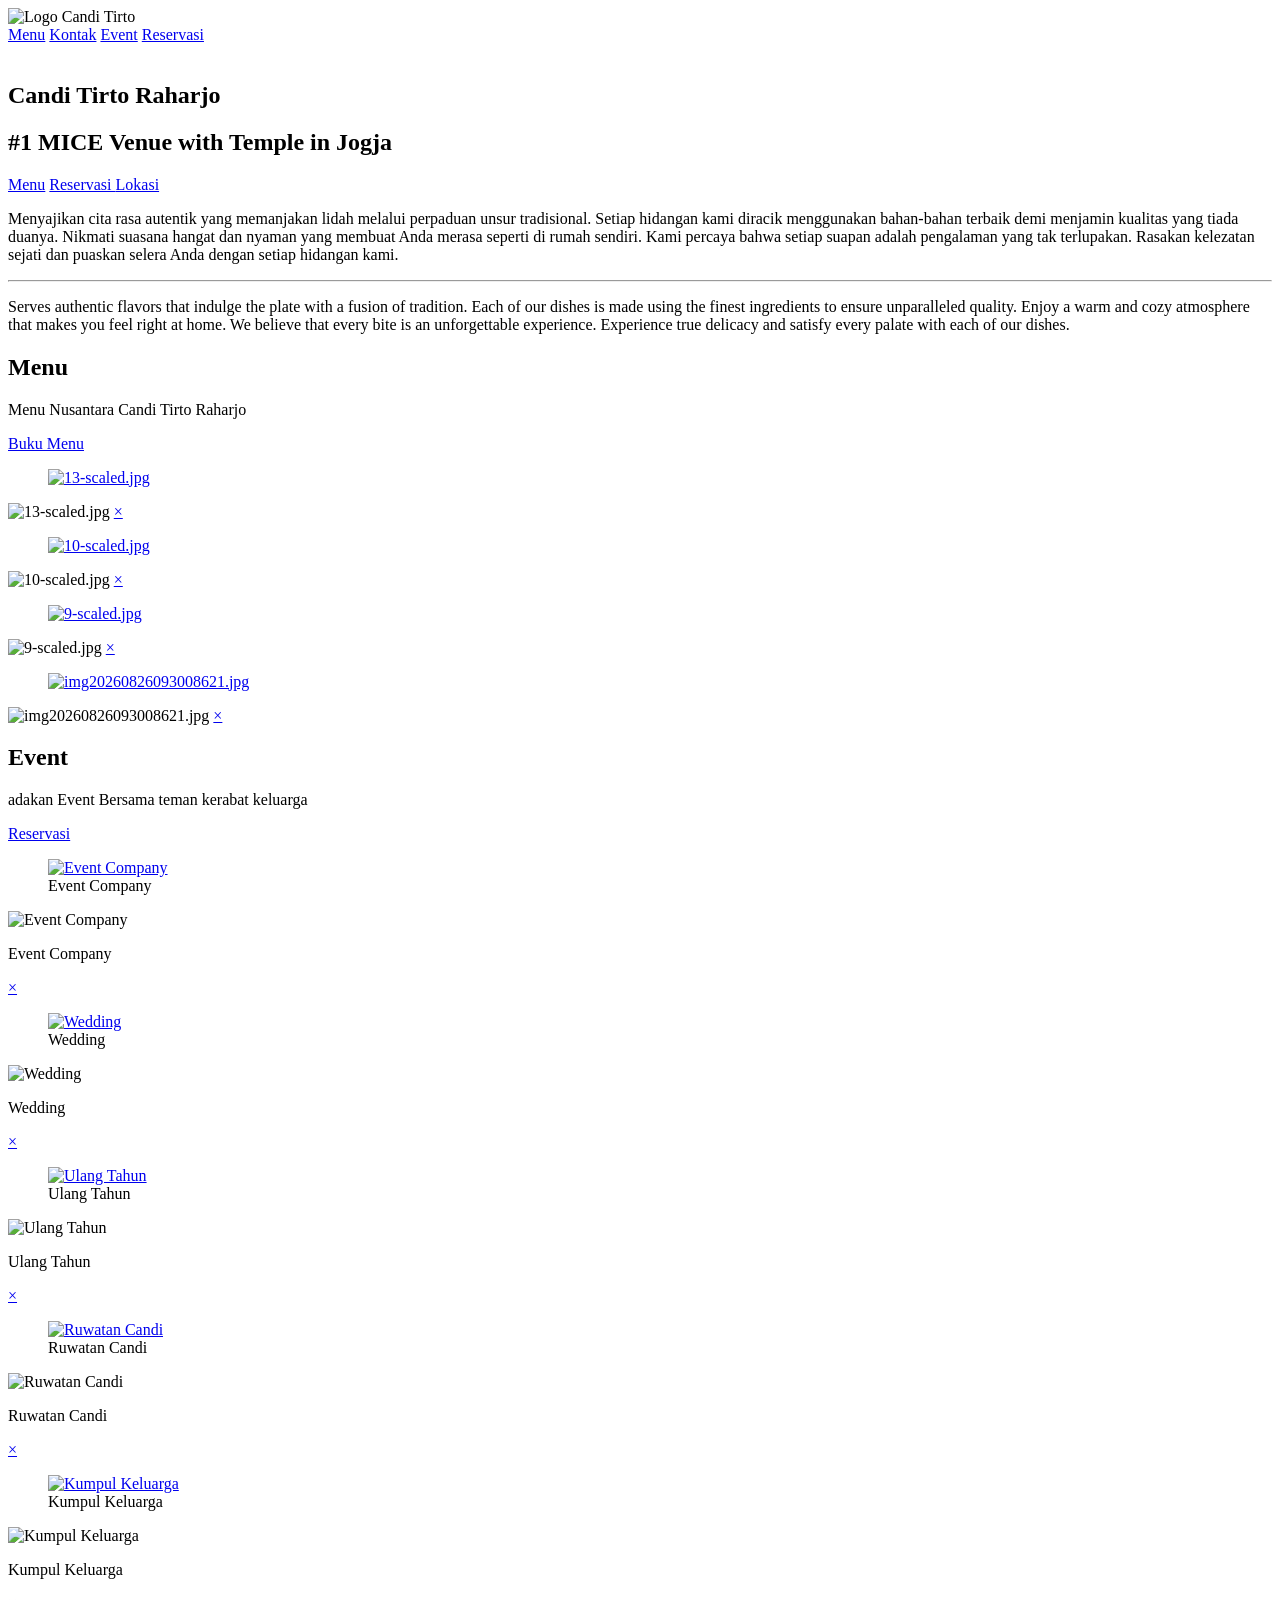
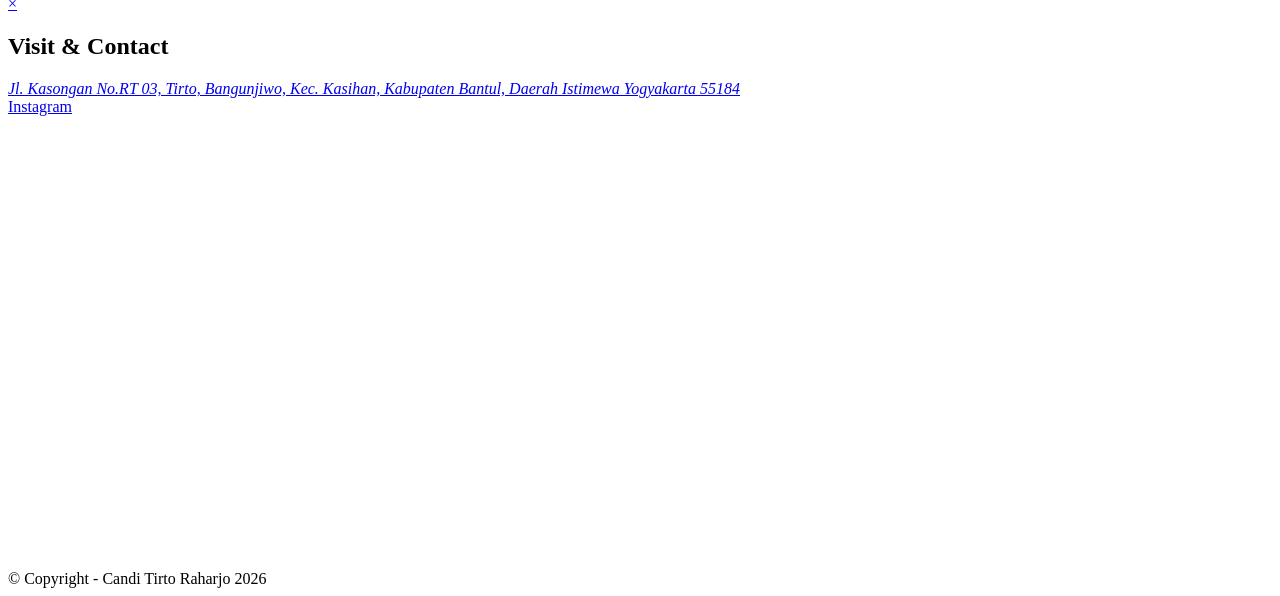
==== public/index.html @ 605b9938 "added light box function to images" ====
<!DOCTYPE html>
<html lang="en">
<head>
	<meta name="generator" content="Hugo 0.148.2"><script src="/livereload.js?mindelay=10&amp;v=2&amp;port=1313&amp;path=livereload" data-no-instant defer></script>
    <meta charset="UTF-8">
    <meta name="viewport" content="width=device-width, initial-scale=1.0">
    
    <link rel="stylesheet" href="/css/main.css">
    <title>Candi Tirto Raharjo</title>
</head>

<body>
        <header>
        <img src="https://scontent.fjog3-1.fna.fbcdn.net/v/t39.30808-6/327151309_865101424761063_307809950403412289_n.jpg?stp=dst-jpg_tt6&amp;cstp=mx800x800&amp;ctp=s800x800&amp;_nc_cat=103&amp;ccb=1-7&amp;_nc_sid=6ee11a&amp;_nc_ohc=LfHAAjeT6HQQ7kNvwHEN71H&amp;_nc_oc=AdoMRYA4ljos7I6PVg2msK7Gvzt84GN5vtGNGClfhd-CaUOyD7-dxjXwFWQQ8keKi_E&amp;_nc_zt=23&amp;_nc_ht=scontent.fjog3-1.fna&amp;_nc_gid=JSQXyuSE7256CdTrdeH4Iw&amp;_nc_ss=7b289&amp;oh=00_AQJTRJWwQ5I6ZzyasrFqggbHjOyjjJrA_k16qhrlY_EzTw&amp;oe=6AADA317" alt="Logo Candi Tirto">

        

        <nav>
            <a href="#menu">Menu</a>
            <a href="#contact">Kontak</a>
            <a href="#event">Event</a>

            <a
    href="https://wa.me/6282261618110?text=Halo%2C&#43;saya&#43;ingin&#43;melakukan&#43;reservasi.&#43;di&#43;candi&#43;tirto"
    target="_blank"
    rel="noopener"
    class=""
>
    Reservasi
</a>

        </nav>

    </header>

    <section id="hero"> 
        <img
            class="hero-background"
            src="images/whatsapp-image-2025-11-07-at-160909-4.jpeg"
            alt=""

        >
        <div style="background: rgba(255,255,255,0.5); border-radius: var(--radius);">
            <h1> Candi Tirto Raharjo </h1>
            <h2>#1 MICE Venue with Temple in Jogja</h2>
        </div>
        <div class="hero-buttons">
            <a href="#menu" class="button">Menu</a>

            <a
    href="https://wa.me/6282261618110?text=Halo%2C&#43;saya&#43;ingin&#43;melakukan&#43;reservasi.&#43;di&#43;candi&#43;tirto"
    target="_blank"
    rel="noopener"
    class="button"
>
    Reservasi
</a>

            <a
                href="https://maps.app.goo.gl/Gd7ErRG6F4Z1gab76"
                target="_blank"
                rel="noopener"
                class="button"
            >
                Lokasi
            </a>
        </div>

        
        
    </section>

    <section id="about">
        <p>Menyajikan cita rasa autentik yang memanjakan lidah melalui perpaduan unsur tradisional.
Setiap hidangan kami diracik menggunakan bahan-bahan terbaik demi menjamin kualitas yang tiada duanya.
Nikmati suasana hangat dan nyaman yang membuat Anda merasa seperti di rumah sendiri.
Kami percaya bahwa setiap suapan adalah pengalaman yang tak terlupakan.
Rasakan kelezatan sejati dan puaskan selera Anda dengan setiap hidangan kami.</p>
        <hr>
        <p>Serves authentic flavors that indulge the plate with a fusion of tradition.
Each of our dishes is made using the finest ingredients to ensure unparalleled quality.
Enjoy a warm and cozy atmosphere that makes you feel right at home.
We believe that every bite is an unforgettable experience.
Experience true delicacy and satisfy every palate with each of our dishes.</p>
    </section>



    <section id="menu">
        <h2>Menu</h2>
        <p>Menu Nusantara Candi Tirto Raharjo</p>
        <a href="https://ayomjogja.com/wp-content/uploads/2025/07/13-scaled.jpg" target="_blank" rel="noopener" class="button">
        Buku Menu
        </a>
<div class="gallery">
    

        <figure>
            <a href="#menu-lightbox-0">
                <img src="https://ayomjogja.com/wp-content/uploads/2025/07/13-scaled.jpg" alt="13-scaled.jpg">
            </a>
        </figure>

        <div id="menu-lightbox-0" class="lightbox">
            <a href="#menu" class="lightbox-background"></a>

            <div class="lightbox-content">
                <img src="https://ayomjogja.com/wp-content/uploads/2025/07/13-scaled.jpg" alt="13-scaled.jpg">

                <a href="#menu" class="lightbox-close">×</a>
            </div>
        </div>

    

        <figure>
            <a href="#menu-lightbox-1">
                <img src="https://ayomjogja.com/wp-content/uploads/2025/07/10-scaled.jpg" alt="10-scaled.jpg">
            </a>
        </figure>

        <div id="menu-lightbox-1" class="lightbox">
            <a href="#menu" class="lightbox-background"></a>

            <div class="lightbox-content">
                <img src="https://ayomjogja.com/wp-content/uploads/2025/07/10-scaled.jpg" alt="10-scaled.jpg">

                <a href="#menu" class="lightbox-close">×</a>
            </div>
        </div>

    

        <figure>
            <a href="#menu-lightbox-2">
                <img src="https://ayomjogja.com/wp-content/uploads/2025/07/9-scaled.jpg" alt="9-scaled.jpg">
            </a>
        </figure>

        <div id="menu-lightbox-2" class="lightbox">
            <a href="#menu" class="lightbox-background"></a>

            <div class="lightbox-content">
                <img src="https://ayomjogja.com/wp-content/uploads/2025/07/9-scaled.jpg" alt="9-scaled.jpg">

                <a href="#menu" class="lightbox-close">×</a>
            </div>
        </div>

    

        <figure>
            <a href="#menu-lightbox-3">
                <img src="images/img20260826093008621.jpg" alt="img20260826093008621.jpg">
            </a>
        </figure>

        <div id="menu-lightbox-3" class="lightbox">
            <a href="#menu" class="lightbox-background"></a>

            <div class="lightbox-content">
                <img src="images/img20260826093008621.jpg" alt="img20260826093008621.jpg">

                <a href="#menu" class="lightbox-close">×</a>
            </div>
        </div>

    
</div>
    </section>

    <section id="event">
        <h2> Event </h2>
        <p>adakan Event Bersama teman kerabat keluarga</p>
        <a
    href="https://wa.me/6282261618110?text=Halo%2C&#43;saya&#43;ingin&#43;melakukan&#43;reservasi.&#43;di&#43;candi&#43;tirto"
    target="_blank"
    rel="noopener"
    class="button"
>
    Reservasi
</a>
        
            <div class="gallery">
            
                <figure>
                    <a href="#lightbox-0">
                        <img src="https://ayomjogja.com/wp-content/uploads/2023/07/Ayom-Jogja-Place-01-1030x687.jpg" alt="Event Company">
                    </a>

                    <figcaption>Event Company</figcaption>
                </figure>

                <div id="lightbox-0" class="lightbox">
                    <a href="#event" class="lightbox-background"></a>

                    <div class="lightbox-content">
                        <img src="https://ayomjogja.com/wp-content/uploads/2023/07/Ayom-Jogja-Place-01-1030x687.jpg" alt="Event Company">
                        <p>Event Company</p>
                        <a href="#event" class="lightbox-close">×</a>
                    </div>
            </div>
    
                <figure>
                    <a href="#lightbox-1">
                        <img src="https://ayomjogja.com/wp-content/uploads/2023/07/1-Ayom-Jogja-1030x687.jpg" alt="Wedding">
                    </a>

                    <figcaption>Wedding</figcaption>
                </figure>

                <div id="lightbox-1" class="lightbox">
                    <a href="#event" class="lightbox-background"></a>

                    <div class="lightbox-content">
                        <img src="https://ayomjogja.com/wp-content/uploads/2023/07/1-Ayom-Jogja-1030x687.jpg" alt="Wedding">
                        <p>Wedding</p>
                        <a href="#event" class="lightbox-close">×</a>
                    </div>
            </div>
    
                <figure>
                    <a href="#lightbox-2">
                        <img src="https://ayomjogja.com/wp-content/uploads/2023/07/Ayom-Jogja-Place-02-1030x687.jpg" alt="Ulang Tahun">
                    </a>

                    <figcaption>Ulang Tahun</figcaption>
                </figure>

                <div id="lightbox-2" class="lightbox">
                    <a href="#event" class="lightbox-background"></a>

                    <div class="lightbox-content">
                        <img src="https://ayomjogja.com/wp-content/uploads/2023/07/Ayom-Jogja-Place-02-1030x687.jpg" alt="Ulang Tahun">
                        <p>Ulang Tahun</p>
                        <a href="#event" class="lightbox-close">×</a>
                    </div>
            </div>
    
                <figure>
                    <a href="#lightbox-3">
                        <img src="https://ayomjogja.com/wp-content/uploads/2023/07/Ayom-Jogja-Place-04-1030x687.jpg" alt="Ruwatan Candi">
                    </a>

                    <figcaption>Ruwatan Candi</figcaption>
                </figure>

                <div id="lightbox-3" class="lightbox">
                    <a href="#event" class="lightbox-background"></a>

                    <div class="lightbox-content">
                        <img src="https://ayomjogja.com/wp-content/uploads/2023/07/Ayom-Jogja-Place-04-1030x687.jpg" alt="Ruwatan Candi">
                        <p>Ruwatan Candi</p>
                        <a href="#event" class="lightbox-close">×</a>
                    </div>
            </div>
    
                <figure>
                    <a href="#lightbox-4">
                        <img src="https://ayomjogja.com/wp-content/uploads/2023/07/Ayom-Jogja-Place-04-1030x687.jpg" alt="Kumpul Keluarga">
                    </a>

                    <figcaption>Kumpul Keluarga</figcaption>
                </figure>

                <div id="lightbox-4" class="lightbox">
                    <a href="#event" class="lightbox-background"></a>

                    <div class="lightbox-content">
                        <img src="https://ayomjogja.com/wp-content/uploads/2023/07/Ayom-Jogja-Place-04-1030x687.jpg" alt="Kumpul Keluarga">
                        <p>Kumpul Keluarga</p>
                        <a href="#event" class="lightbox-close">×</a>
                    </div>
            </div>
    
</div>
</section>
    <section id="contact">
        <h2>Visit & Contact</h2>
        <address>
            <a
                href="https://maps.app.goo.gl/Gd7ErRG6F4Z1gab76"
                target="_blank"
                rel="noopener"
            >
                Jl. Kasongan No.RT 03, Tirto, Bangunjiwo,
Kec. Kasihan, Kabupaten Bantul,
Daerah Istimewa Yogyakarta 55184

            </a>
        </address>

        <a href="https://www.instagram.com/canditirtojogya/" target="_blank" class="button">Instagram</a>

        <div class="map"><iframe src="https://www.google.com/maps/embed?pb=!1m18!1m12!1m3!1d3952.5028014901354!2d110.33461887592527!3d-7.842325777925576!2m3!1f0!2f0!3f0!3m2!1i1024!2i768!4f13.1!3m3!1m2!1s0x2e7a562c72dd6ba3%3A0xa269a541caa4b3db!2sCandi%20Tirto%20Raharjo!5e0!3m2!1sen!2sid!4v1789222376734!5m2!1sen!2sid" width="600" height="450" style="border:0;" allowfullscreen="" loading="lazy" referrerpolicy="strict-origin-when-cross-origin"></iframe></div>
    </section>


    
    <footer>
        © Copyright - Candi Tirto Raharjo 2026
    </footer>

</body>
</html>
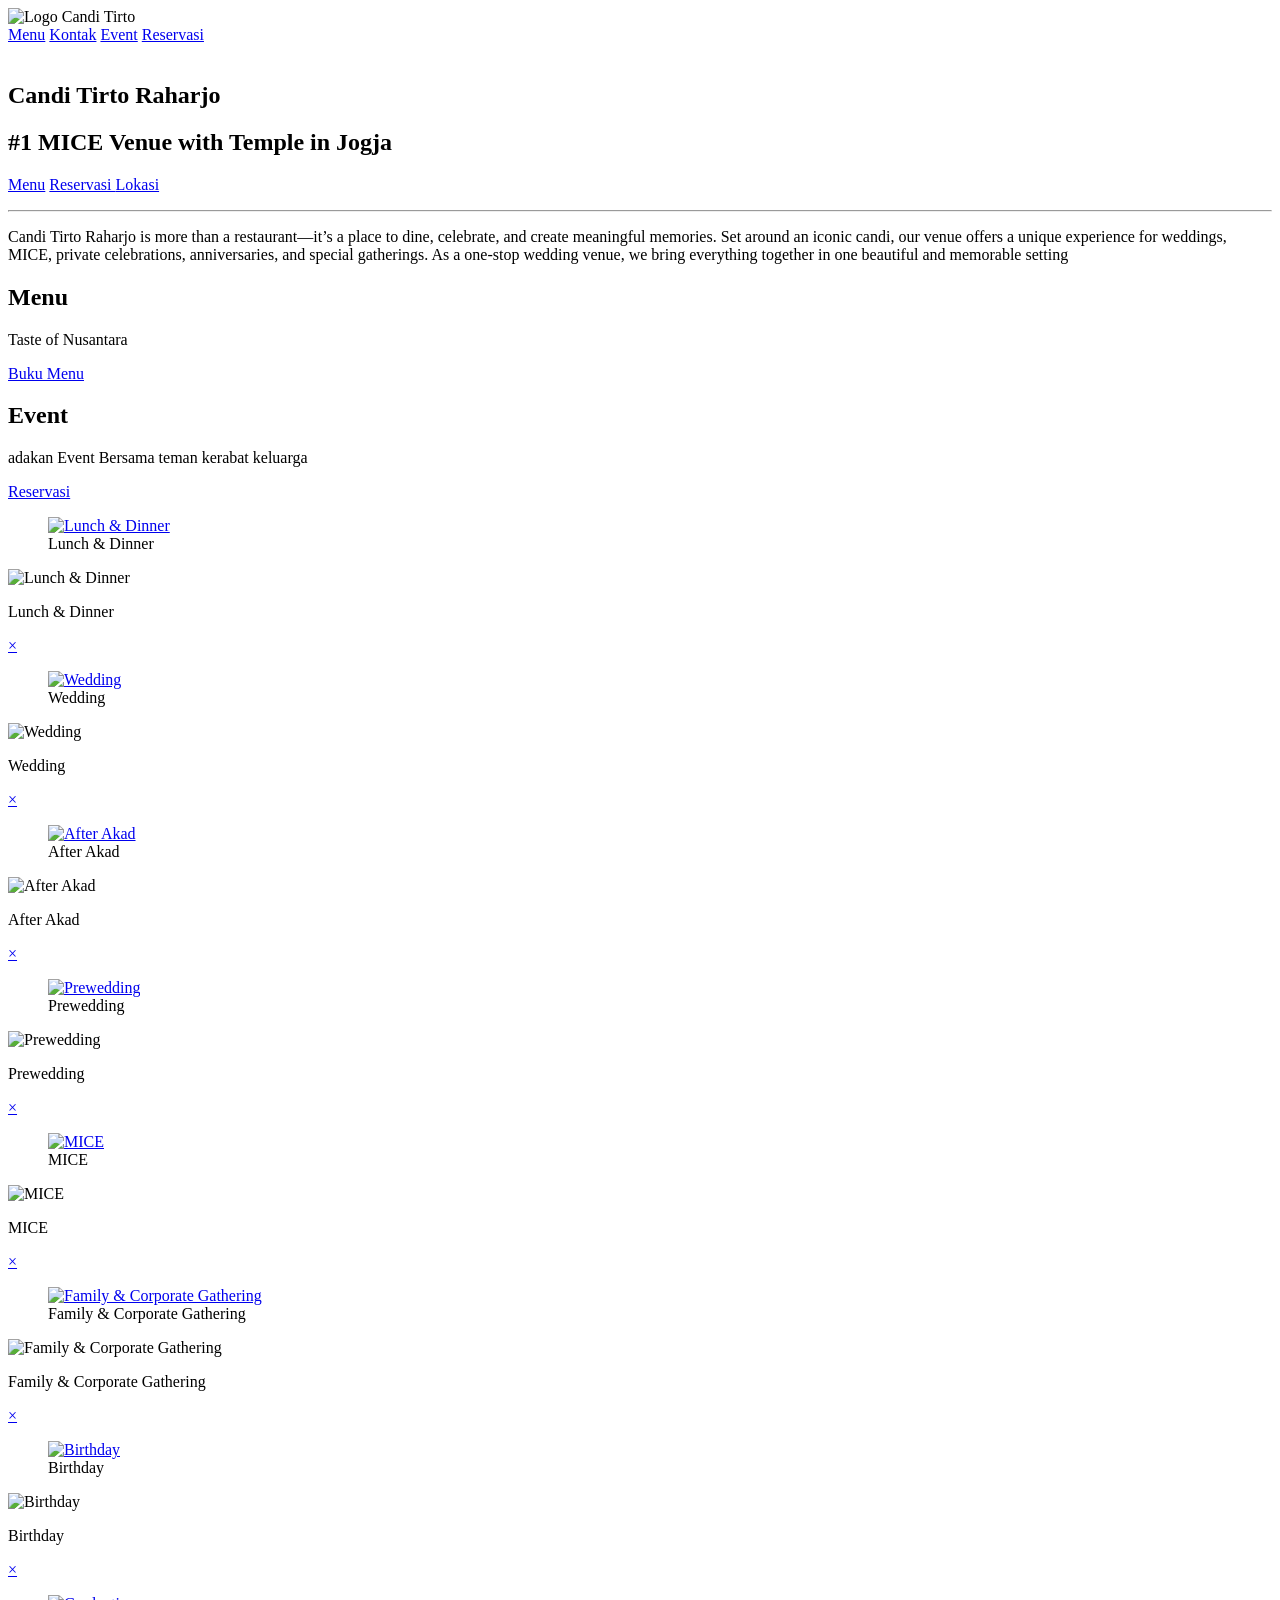
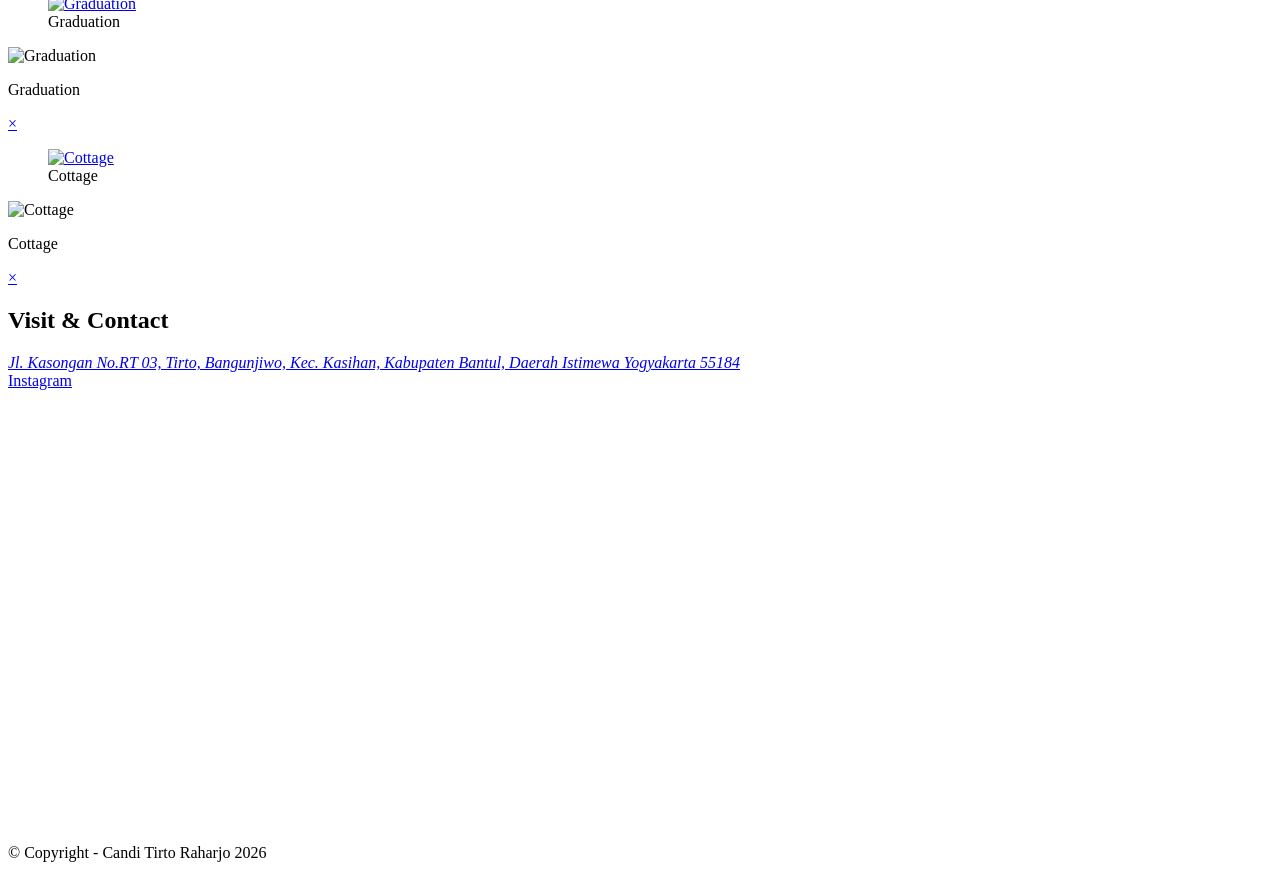
==== commit 5c7c741a: "makes the logo reasonably sized" ====
--- a/public/index.html
+++ b/public/index.html
@@ -11,7 +11,7 @@
 
 <body>
         <header>
-        <img src="https://scontent.fjog3-1.fna.fbcdn.net/v/t39.30808-6/327151309_865101424761063_307809950403412289_n.jpg?stp=dst-jpg_tt6&amp;cstp=mx800x800&amp;ctp=s800x800&amp;_nc_cat=103&amp;ccb=1-7&amp;_nc_sid=6ee11a&amp;_nc_ohc=LfHAAjeT6HQQ7kNvwHEN71H&amp;_nc_oc=AdoMRYA4ljos7I6PVg2msK7Gvzt84GN5vtGNGClfhd-CaUOyD7-dxjXwFWQQ8keKi_E&amp;_nc_zt=23&amp;_nc_ht=scontent.fjog3-1.fna&amp;_nc_gid=JSQXyuSE7256CdTrdeH4Iw&amp;_nc_ss=7b289&amp;oh=00_AQJTRJWwQ5I6ZzyasrFqggbHjOyjjJrA_k16qhrlY_EzTw&amp;oe=6AADA317" alt="Logo Candi Tirto">
+        <img class='logo' src="images/putih-logo-candi-tirto-raharjo-rev-2025.png" alt="Logo Candi Tirto">
 
         
 
@@ -21,7 +21,7 @@
             <a href="#event">Event</a>
 
             <a
-    href="https://wa.me/6282261618110?text=Halo%2C&#43;saya&#43;ingin&#43;melakukan&#43;reservasi.&#43;di&#43;candi&#43;tirto"
+    href="https://wa.me/6282261618110?text=Halo&#43;Candi&#43;Tirto&#43;Raharjo&#43;%F0%9F%91%8B%0ASaya&#43;ingin&#43;melakukan&#43;reservasi.&#43;Mohon&#43;informasinya%2C&#43;ya%F0%9F%98%8A%0ATerima&#43;kasih"
     target="_blank"
     rel="noopener"
     class=""
@@ -48,7 +48,7 @@
             <a href="#menu" class="button">Menu</a>
 
             <a
-    href="https://wa.me/6282261618110?text=Halo%2C&#43;saya&#43;ingin&#43;melakukan&#43;reservasi.&#43;di&#43;candi&#43;tirto"
+    href="https://wa.me/6282261618110?text=Halo&#43;Candi&#43;Tirto&#43;Raharjo&#43;%F0%9F%91%8B%0ASaya&#43;ingin&#43;melakukan&#43;reservasi.&#43;Mohon&#43;informasinya%2C&#43;ya%F0%9F%98%8A%0ATerima&#43;kasih"
     target="_blank"
     rel="noopener"
     class="button"
@@ -71,101 +71,21 @@
     </section>
 
     <section id="about">
-        <p>Menyajikan cita rasa autentik yang memanjakan lidah melalui perpaduan unsur tradisional.
-Setiap hidangan kami diracik menggunakan bahan-bahan terbaik demi menjamin kualitas yang tiada duanya.
-Nikmati suasana hangat dan nyaman yang membuat Anda merasa seperti di rumah sendiri.
-Kami percaya bahwa setiap suapan adalah pengalaman yang tak terlupakan.
-Rasakan kelezatan sejati dan puaskan selera Anda dengan setiap hidangan kami.</p>
+        <p></p>
         <hr>
-        <p>Serves authentic flavors that indulge the plate with a fusion of tradition.
-Each of our dishes is made using the finest ingredients to ensure unparalleled quality.
-Enjoy a warm and cozy atmosphere that makes you feel right at home.
-We believe that every bite is an unforgettable experience.
-Experience true delicacy and satisfy every palate with each of our dishes.</p>
+        <p>Candi Tirto Raharjo is more than a restaurant—it’s a place to dine, celebrate, and create meaningful memories. Set around an iconic candi, our venue offers a unique experience for weddings, MICE, private celebrations, anniversaries, and special gatherings. As a one-stop wedding venue, we bring everything together in one beautiful and memorable setting</p>
     </section>
 
 
 
     <section id="menu">
         <h2>Menu</h2>
-        <p>Menu Nusantara Candi Tirto Raharjo</p>
+        <p>Taste of Nusantara</p>
         <a href="https://ayomjogja.com/wp-content/uploads/2025/07/13-scaled.jpg" target="_blank" rel="noopener" class="button">
         Buku Menu
         </a>
 <div class="gallery">
     
-
-        <figure>
-            <a href="#menu-lightbox-0">
-                <img src="https://ayomjogja.com/wp-content/uploads/2025/07/13-scaled.jpg" alt="13-scaled.jpg">
-            </a>
-        </figure>
-
-        <div id="menu-lightbox-0" class="lightbox">
-            <a href="#menu" class="lightbox-background"></a>
-
-            <div class="lightbox-content">
-                <img src="https://ayomjogja.com/wp-content/uploads/2025/07/13-scaled.jpg" alt="13-scaled.jpg">
-
-                <a href="#menu" class="lightbox-close">×</a>
-            </div>
-        </div>
-
-    
-
-        <figure>
-            <a href="#menu-lightbox-1">
-                <img src="https://ayomjogja.com/wp-content/uploads/2025/07/10-scaled.jpg" alt="10-scaled.jpg">
-            </a>
-        </figure>
-
-        <div id="menu-lightbox-1" class="lightbox">
-            <a href="#menu" class="lightbox-background"></a>
-
-            <div class="lightbox-content">
-                <img src="https://ayomjogja.com/wp-content/uploads/2025/07/10-scaled.jpg" alt="10-scaled.jpg">
-
-                <a href="#menu" class="lightbox-close">×</a>
-            </div>
-        </div>
-
-    
-
-        <figure>
-            <a href="#menu-lightbox-2">
-                <img src="https://ayomjogja.com/wp-content/uploads/2025/07/9-scaled.jpg" alt="9-scaled.jpg">
-            </a>
-        </figure>
-
-        <div id="menu-lightbox-2" class="lightbox">
-            <a href="#menu" class="lightbox-background"></a>
-
-            <div class="lightbox-content">
-                <img src="https://ayomjogja.com/wp-content/uploads/2025/07/9-scaled.jpg" alt="9-scaled.jpg">
-
-                <a href="#menu" class="lightbox-close">×</a>
-            </div>
-        </div>
-
-    
-
-        <figure>
-            <a href="#menu-lightbox-3">
-                <img src="images/img20260826093008621.jpg" alt="img20260826093008621.jpg">
-            </a>
-        </figure>
-
-        <div id="menu-lightbox-3" class="lightbox">
-            <a href="#menu" class="lightbox-background"></a>
-
-            <div class="lightbox-content">
-                <img src="images/img20260826093008621.jpg" alt="img20260826093008621.jpg">
-
-                <a href="#menu" class="lightbox-close">×</a>
-            </div>
-        </div>
-
-    
 </div>
     </section>
 
@@ -173,7 +93,7 @@
         <h2> Event </h2>
         <p>adakan Event Bersama teman kerabat keluarga</p>
         <a
-    href="https://wa.me/6282261618110?text=Halo%2C&#43;saya&#43;ingin&#43;melakukan&#43;reservasi.&#43;di&#43;candi&#43;tirto"
+    href="https://wa.me/6282261618110?text=Halo&#43;Candi&#43;Tirto&#43;Raharjo&#43;%F0%9F%91%8B%0ASaya&#43;ingin&#43;melakukan&#43;reservasi.&#43;Mohon&#43;informasinya%2C&#43;ya%F0%9F%98%8A%0ATerima&#43;kasih"
     target="_blank"
     rel="noopener"
     class="button"
@@ -185,18 +105,18 @@
             
                 <figure>
                     <a href="#lightbox-0">
-                        <img src="https://ayomjogja.com/wp-content/uploads/2023/07/Ayom-Jogja-Place-01-1030x687.jpg" alt="Event Company">
-                    </a>
-
-                    <figcaption>Event Company</figcaption>
+                        <img src="" alt="Lunch &amp; Dinner">
+                    </a>
+
+                    <figcaption>Lunch &amp; Dinner</figcaption>
                 </figure>
 
                 <div id="lightbox-0" class="lightbox">
                     <a href="#event" class="lightbox-background"></a>
 
                     <div class="lightbox-content">
-                        <img src="https://ayomjogja.com/wp-content/uploads/2023/07/Ayom-Jogja-Place-01-1030x687.jpg" alt="Event Company">
-                        <p>Event Company</p>
+                        <img src="" alt="Lunch &amp; Dinner">
+                        <p>Lunch &amp; Dinner</p>
                         <a href="#event" class="lightbox-close">×</a>
                     </div>
             </div>
@@ -221,54 +141,126 @@
     
                 <figure>
                     <a href="#lightbox-2">
-                        <img src="https://ayomjogja.com/wp-content/uploads/2023/07/Ayom-Jogja-Place-02-1030x687.jpg" alt="Ulang Tahun">
-                    </a>
-
-                    <figcaption>Ulang Tahun</figcaption>
+                        <img src="" alt="After Akad">
+                    </a>
+
+                    <figcaption>After Akad</figcaption>
                 </figure>
 
                 <div id="lightbox-2" class="lightbox">
                     <a href="#event" class="lightbox-background"></a>
 
                     <div class="lightbox-content">
-                        <img src="https://ayomjogja.com/wp-content/uploads/2023/07/Ayom-Jogja-Place-02-1030x687.jpg" alt="Ulang Tahun">
-                        <p>Ulang Tahun</p>
+                        <img src="" alt="After Akad">
+                        <p>After Akad</p>
                         <a href="#event" class="lightbox-close">×</a>
                     </div>
             </div>
     
                 <figure>
                     <a href="#lightbox-3">
-                        <img src="https://ayomjogja.com/wp-content/uploads/2023/07/Ayom-Jogja-Place-04-1030x687.jpg" alt="Ruwatan Candi">
-                    </a>
-
-                    <figcaption>Ruwatan Candi</figcaption>
+                        <img src="" alt="Prewedding">
+                    </a>
+
+                    <figcaption>Prewedding</figcaption>
                 </figure>
 
                 <div id="lightbox-3" class="lightbox">
                     <a href="#event" class="lightbox-background"></a>
 
                     <div class="lightbox-content">
-                        <img src="https://ayomjogja.com/wp-content/uploads/2023/07/Ayom-Jogja-Place-04-1030x687.jpg" alt="Ruwatan Candi">
-                        <p>Ruwatan Candi</p>
+                        <img src="" alt="Prewedding">
+                        <p>Prewedding</p>
                         <a href="#event" class="lightbox-close">×</a>
                     </div>
             </div>
     
                 <figure>
                     <a href="#lightbox-4">
-                        <img src="https://ayomjogja.com/wp-content/uploads/2023/07/Ayom-Jogja-Place-04-1030x687.jpg" alt="Kumpul Keluarga">
-                    </a>
-
-                    <figcaption>Kumpul Keluarga</figcaption>
+                        <img src="" alt="MICE">
+                    </a>
+
+                    <figcaption>MICE</figcaption>
                 </figure>
 
                 <div id="lightbox-4" class="lightbox">
                     <a href="#event" class="lightbox-background"></a>
 
                     <div class="lightbox-content">
-                        <img src="https://ayomjogja.com/wp-content/uploads/2023/07/Ayom-Jogja-Place-04-1030x687.jpg" alt="Kumpul Keluarga">
-                        <p>Kumpul Keluarga</p>
+                        <img src="" alt="MICE">
+                        <p>MICE</p>
+                        <a href="#event" class="lightbox-close">×</a>
+                    </div>
+            </div>
+    
+                <figure>
+                    <a href="#lightbox-5">
+                        <img src="" alt="Family &amp; Corporate Gathering">
+                    </a>
+
+                    <figcaption>Family &amp; Corporate Gathering</figcaption>
+                </figure>
+
+                <div id="lightbox-5" class="lightbox">
+                    <a href="#event" class="lightbox-background"></a>
+
+                    <div class="lightbox-content">
+                        <img src="" alt="Family &amp; Corporate Gathering">
+                        <p>Family &amp; Corporate Gathering</p>
+                        <a href="#event" class="lightbox-close">×</a>
+                    </div>
+            </div>
+    
+                <figure>
+                    <a href="#lightbox-6">
+                        <img src="" alt="Birthday">
+                    </a>
+
+                    <figcaption>Birthday</figcaption>
+                </figure>
+
+                <div id="lightbox-6" class="lightbox">
+                    <a href="#event" class="lightbox-background"></a>
+
+                    <div class="lightbox-content">
+                        <img src="" alt="Birthday">
+                        <p>Birthday</p>
+                        <a href="#event" class="lightbox-close">×</a>
+                    </div>
+            </div>
+    
+                <figure>
+                    <a href="#lightbox-7">
+                        <img src="" alt="Graduation">
+                    </a>
+
+                    <figcaption>Graduation</figcaption>
+                </figure>
+
+                <div id="lightbox-7" class="lightbox">
+                    <a href="#event" class="lightbox-background"></a>
+
+                    <div class="lightbox-content">
+                        <img src="" alt="Graduation">
+                        <p>Graduation</p>
+                        <a href="#event" class="lightbox-close">×</a>
+                    </div>
+            </div>
+    
+                <figure>
+                    <a href="#lightbox-8">
+                        <img src="" alt="Cottage">
+                    </a>
+
+                    <figcaption>Cottage</figcaption>
+                </figure>
+
+                <div id="lightbox-8" class="lightbox">
+                    <a href="#event" class="lightbox-background"></a>
+
+                    <div class="lightbox-content">
+                        <img src="" alt="Cottage">
+                        <p>Cottage</p>
                         <a href="#event" class="lightbox-close">×</a>
                     </div>
             </div>
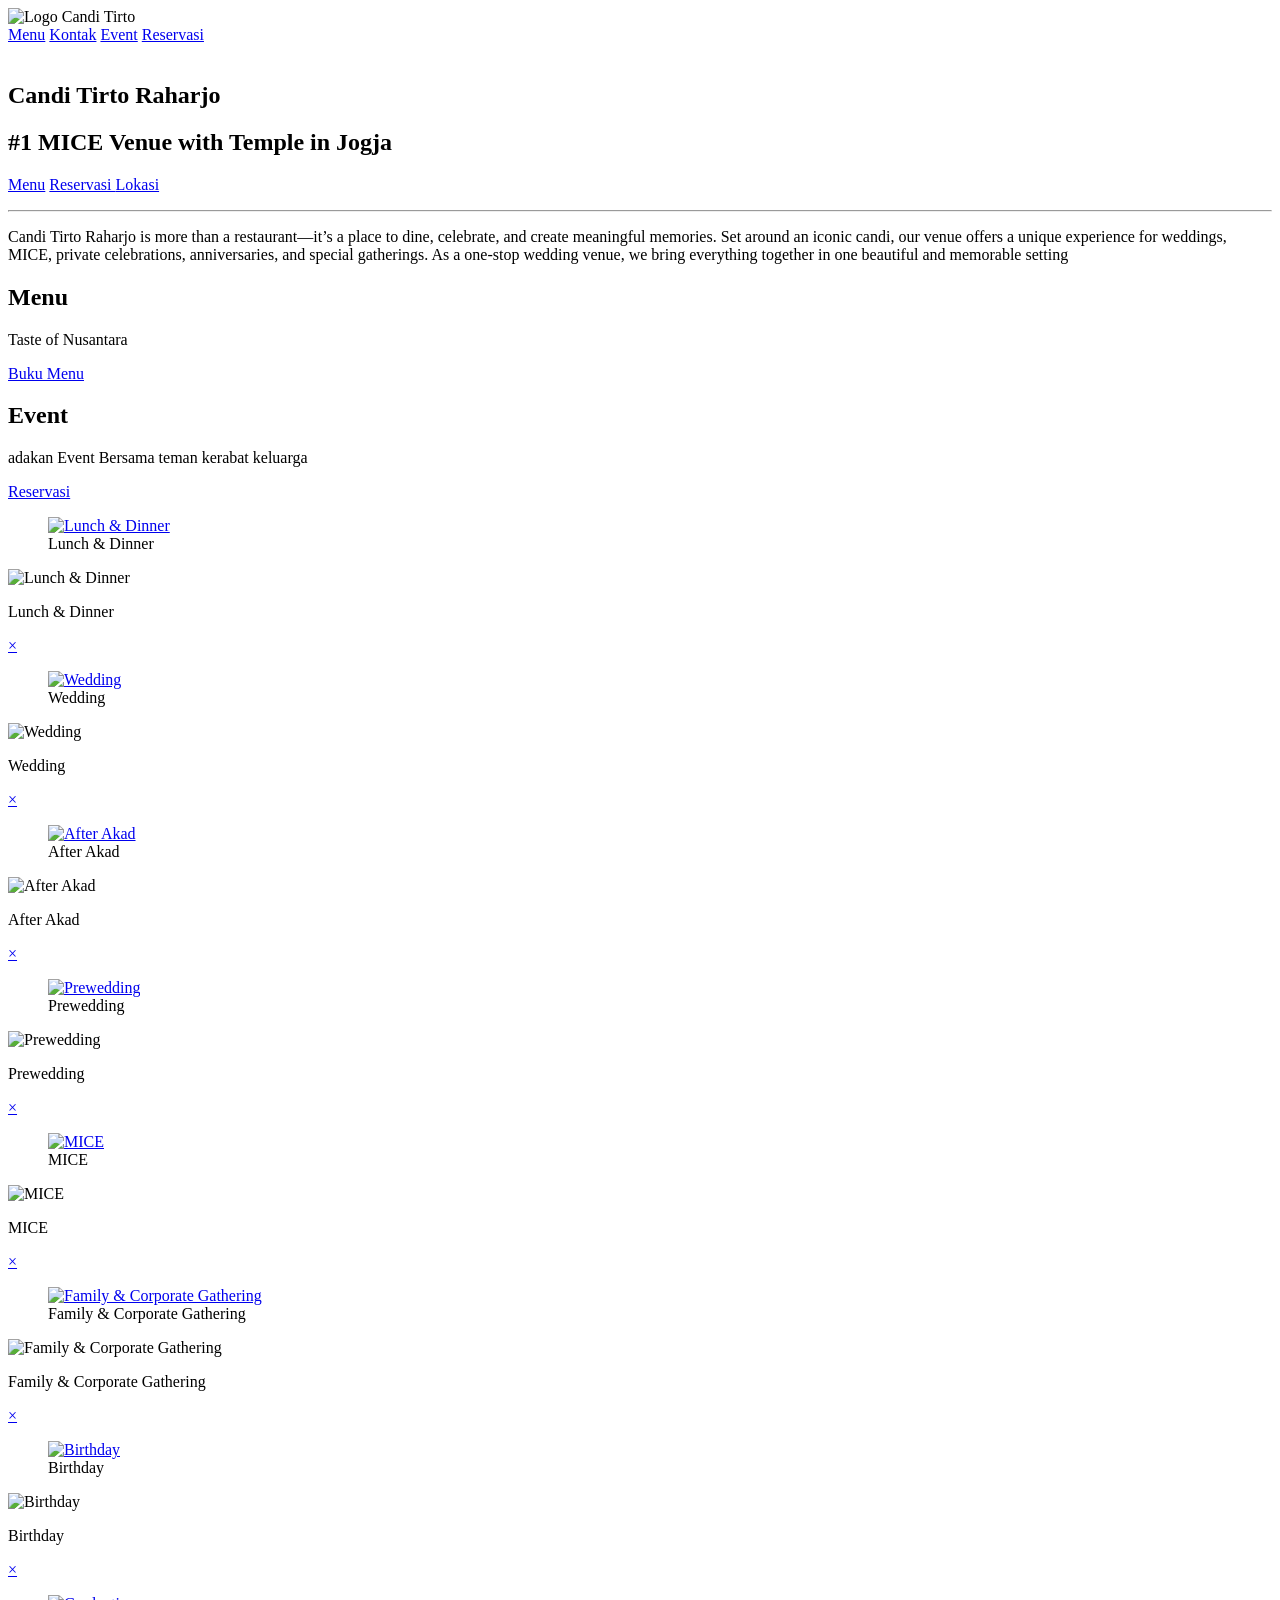
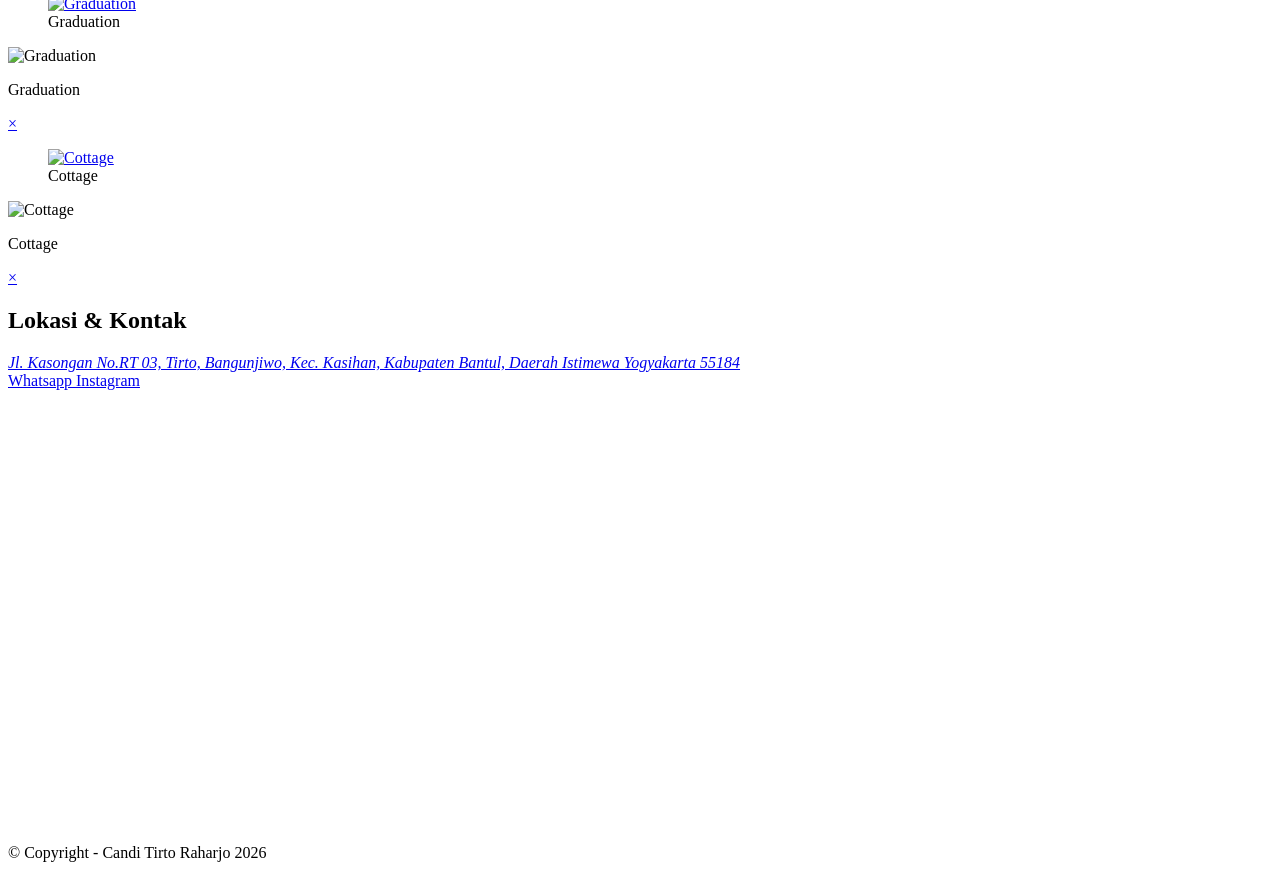
==== commit 65e38fc2: "auto changing footer year per hugo build" ====
--- a/public/index.html
+++ b/public/index.html
@@ -40,7 +40,9 @@
             alt=""
 
         >
-        <div style="background: rgba(255,255,255,0.5); border-radius: var(--radius);">
+        <div class= 'hero-content'
+             style="background: rgba(255,255,255,0.3); border-radius: var(--radius);">
+             
             <h1> Candi Tirto Raharjo </h1>
             <h2>#1 MICE Venue with Temple in Jogja</h2>
         </div>
@@ -268,7 +270,7 @@
 </div>
 </section>
     <section id="contact">
-        <h2>Visit & Contact</h2>
+        <h2>Lokasi & Kontak</h2>
         <address>
             <a
                 href="https://maps.app.goo.gl/Gd7ErRG6F4Z1gab76"
@@ -280,7 +282,18 @@
 Daerah Istimewa Yogyakarta 55184
 
             </a>
+
+
         </address>
+
+            <a
+    href="https://wa.me/6282261618110?text=Halo&#43;Candi&#43;Tirto&#43;Raharjo&#43;%F0%9F%91%8B%0ASaya&#43;ingin&#43;melakukan&#43;reservasi.&#43;Mohon&#43;informasinya%2C&#43;ya%F0%9F%98%8A%0ATerima&#43;kasih"
+    target="_blank"
+    rel="noopener"
+    class="button"
+>
+    Whatsapp
+</a>
 
         <a href="https://www.instagram.com/canditirtojogya/" target="_blank" class="button">Instagram</a>
 
@@ -288,10 +301,8 @@
     </section>
 
 
-    
     <footer>
-        © Copyright - Candi Tirto Raharjo 2026
-    </footer>
-
+    © Copyright - Candi Tirto Raharjo 2026
+</footer>
 </body>
 </html>
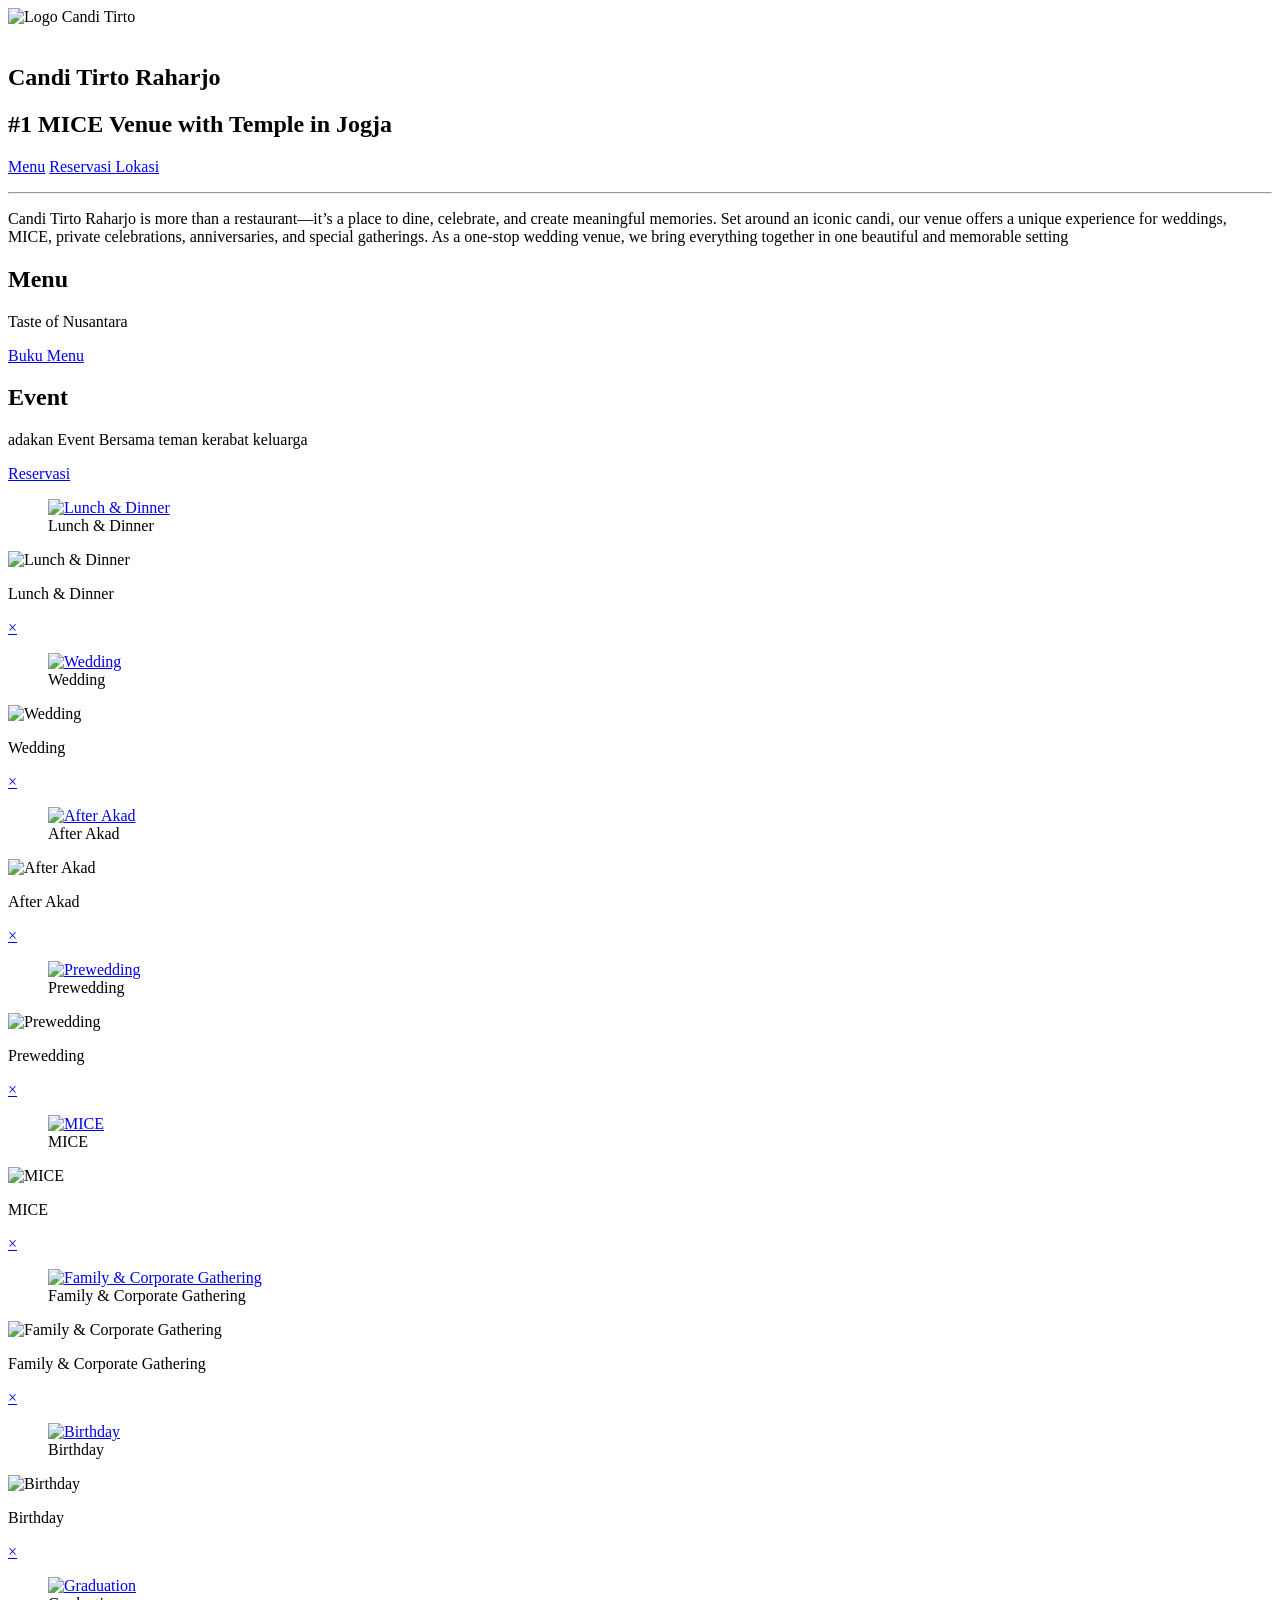
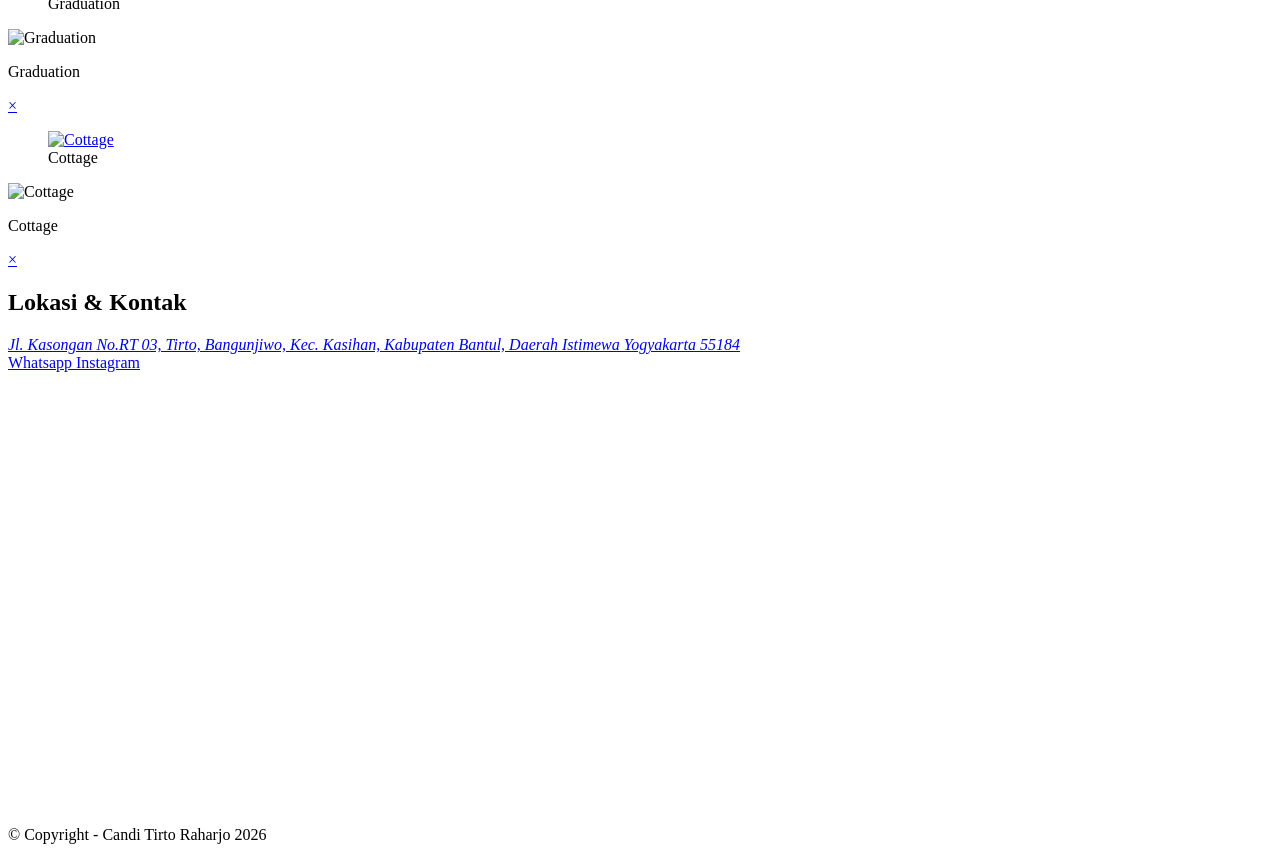
==== commit af944563: "removed nav" ====
--- a/public/index.html
+++ b/public/index.html
@@ -15,21 +15,7 @@
 
         
 
-        <nav>
-            <a href="#menu">Menu</a>
-            <a href="#contact">Kontak</a>
-            <a href="#event">Event</a>
-
-            <a
-    href="https://wa.me/6282261618110?text=Halo&#43;Candi&#43;Tirto&#43;Raharjo&#43;%F0%9F%91%8B%0ASaya&#43;ingin&#43;melakukan&#43;reservasi.&#43;Mohon&#43;informasinya%2C&#43;ya%F0%9F%98%8A%0ATerima&#43;kasih"
-    target="_blank"
-    rel="noopener"
-    class=""
->
-    Reservasi
-</a>
-
-        </nav>
+        
 
     </header>
 
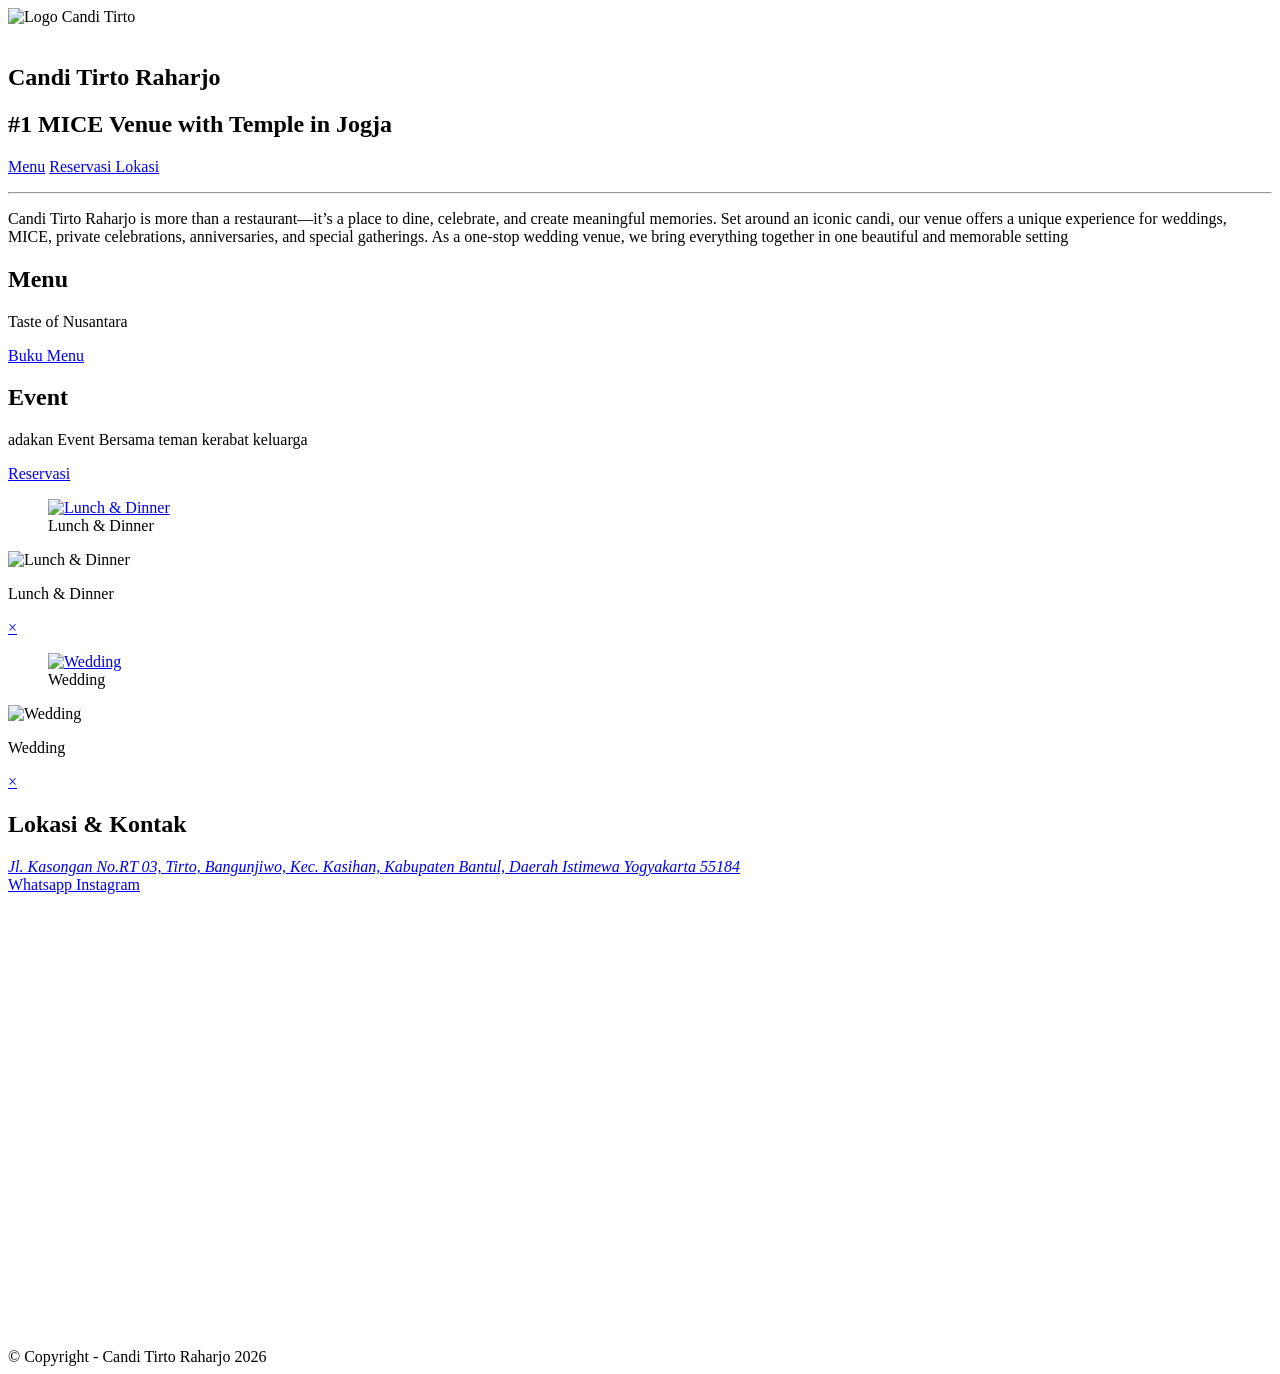
==== commit 99b699b7: "fixed broken image links, now entries without images are not shown" ====
--- a/public/index.html
+++ b/public/index.html
@@ -91,24 +91,26 @@
         
             <div class="gallery">
             
+            
                 <figure>
                     <a href="#lightbox-0">
-                        <img src="" alt="Lunch &amp; Dinner">
+                        <img src="https://ayomjogja.com/wp-content/uploads/2023/07/1-Ayom-Jogja-1030x687.jpg" alt="Lunch &amp; Dinner">
                     </a>
 
                     <figcaption>Lunch &amp; Dinner</figcaption>
                 </figure>
-
                 <div id="lightbox-0" class="lightbox">
                     <a href="#event" class="lightbox-background"></a>
 
                     <div class="lightbox-content">
-                        <img src="" alt="Lunch &amp; Dinner">
+                        <img src="https://ayomjogja.com/wp-content/uploads/2023/07/1-Ayom-Jogja-1030x687.jpg" alt="Lunch &amp; Dinner">
                         <p>Lunch &amp; Dinner</p>
                         <a href="#event" class="lightbox-close">×</a>
                     </div>
             </div>
+            
     
+            
                 <figure>
                     <a href="#lightbox-1">
                         <img src="https://ayomjogja.com/wp-content/uploads/2023/07/1-Ayom-Jogja-1030x687.jpg" alt="Wedding">
@@ -116,7 +118,6 @@
 
                     <figcaption>Wedding</figcaption>
                 </figure>
-
                 <div id="lightbox-1" class="lightbox">
                     <a href="#event" class="lightbox-background"></a>
 
@@ -126,132 +127,21 @@
                         <a href="#event" class="lightbox-close">×</a>
                     </div>
             </div>
+            
     
-                <figure>
-                    <a href="#lightbox-2">
-                        <img src="" alt="After Akad">
-                    </a>
-
-                    <figcaption>After Akad</figcaption>
-                </figure>
-
-                <div id="lightbox-2" class="lightbox">
-                    <a href="#event" class="lightbox-background"></a>
-
-                    <div class="lightbox-content">
-                        <img src="" alt="After Akad">
-                        <p>After Akad</p>
-                        <a href="#event" class="lightbox-close">×</a>
-                    </div>
-            </div>
+            
     
-                <figure>
-                    <a href="#lightbox-3">
-                        <img src="" alt="Prewedding">
-                    </a>
-
-                    <figcaption>Prewedding</figcaption>
-                </figure>
-
-                <div id="lightbox-3" class="lightbox">
-                    <a href="#event" class="lightbox-background"></a>
-
-                    <div class="lightbox-content">
-                        <img src="" alt="Prewedding">
-                        <p>Prewedding</p>
-                        <a href="#event" class="lightbox-close">×</a>
-                    </div>
-            </div>
+            
     
-                <figure>
-                    <a href="#lightbox-4">
-                        <img src="" alt="MICE">
-                    </a>
-
-                    <figcaption>MICE</figcaption>
-                </figure>
-
-                <div id="lightbox-4" class="lightbox">
-                    <a href="#event" class="lightbox-background"></a>
-
-                    <div class="lightbox-content">
-                        <img src="" alt="MICE">
-                        <p>MICE</p>
-                        <a href="#event" class="lightbox-close">×</a>
-                    </div>
-            </div>
+            
     
-                <figure>
-                    <a href="#lightbox-5">
-                        <img src="" alt="Family &amp; Corporate Gathering">
-                    </a>
-
-                    <figcaption>Family &amp; Corporate Gathering</figcaption>
-                </figure>
-
-                <div id="lightbox-5" class="lightbox">
-                    <a href="#event" class="lightbox-background"></a>
-
-                    <div class="lightbox-content">
-                        <img src="" alt="Family &amp; Corporate Gathering">
-                        <p>Family &amp; Corporate Gathering</p>
-                        <a href="#event" class="lightbox-close">×</a>
-                    </div>
-            </div>
+            
     
-                <figure>
-                    <a href="#lightbox-6">
-                        <img src="" alt="Birthday">
-                    </a>
-
-                    <figcaption>Birthday</figcaption>
-                </figure>
-
-                <div id="lightbox-6" class="lightbox">
-                    <a href="#event" class="lightbox-background"></a>
-
-                    <div class="lightbox-content">
-                        <img src="" alt="Birthday">
-                        <p>Birthday</p>
-                        <a href="#event" class="lightbox-close">×</a>
-                    </div>
-            </div>
+            
     
-                <figure>
-                    <a href="#lightbox-7">
-                        <img src="" alt="Graduation">
-                    </a>
-
-                    <figcaption>Graduation</figcaption>
-                </figure>
-
-                <div id="lightbox-7" class="lightbox">
-                    <a href="#event" class="lightbox-background"></a>
-
-                    <div class="lightbox-content">
-                        <img src="" alt="Graduation">
-                        <p>Graduation</p>
-                        <a href="#event" class="lightbox-close">×</a>
-                    </div>
-            </div>
+            
     
-                <figure>
-                    <a href="#lightbox-8">
-                        <img src="" alt="Cottage">
-                    </a>
-
-                    <figcaption>Cottage</figcaption>
-                </figure>
-
-                <div id="lightbox-8" class="lightbox">
-                    <a href="#event" class="lightbox-background"></a>
-
-                    <div class="lightbox-content">
-                        <img src="" alt="Cottage">
-                        <p>Cottage</p>
-                        <a href="#event" class="lightbox-close">×</a>
-                    </div>
-            </div>
+            
     
 </div>
 </section>
